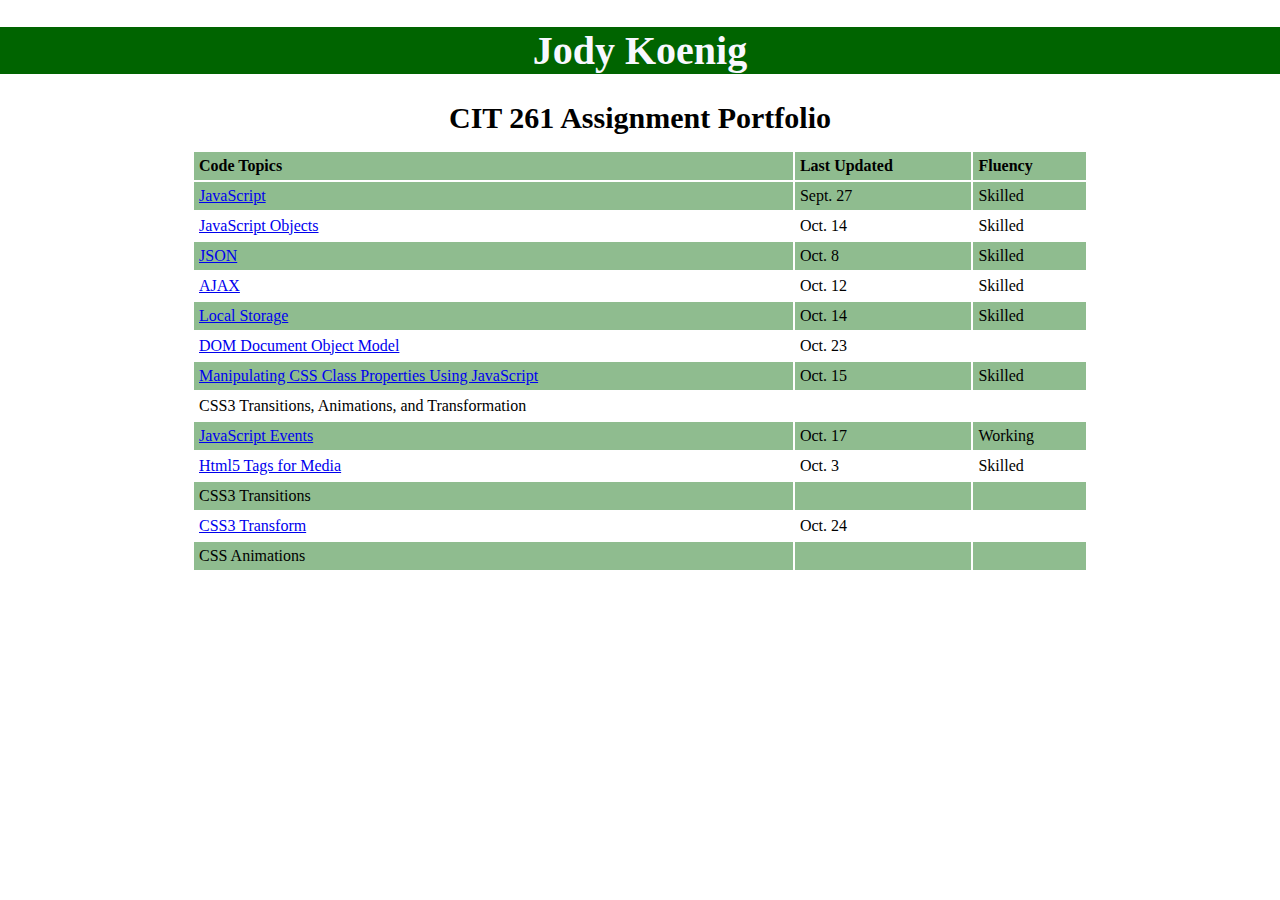
==== index.html @ 2ce6a7f2 "finishing touches" ====
<!doctype html>
<html lang="en-US">
    <head>
        <meta charset="utf-8">
        <meta name="viewport" content="width=device-width, initial-scale=1">
        <link rel="stylesheet" href="css/main.css">
        <title>CIT 261 Assignment Portal</title>
    </head>
    <body>
    <h1>Jody Koenig</h1>
    <main>
       <table>
           <caption>CIT 261 Assignment Portfolio</caption>
           <thead>
               <tr>
                   <th>Code Topics</th>
                   <th>Last Updated</th>
                   <th>Fluency</th>
               </tr>
           </thead>
            <tbody>
                <tr>
                   <td><a href="https://koenig6.github.io/CIT261/javaScript.html">JavaScript</a></td>
                   <td>Sept. 27</td>
                   <td>Skilled</td>
                </tr>
                <tr>
                    <td><a href="https://koenig6.github.io/CIT261/ajax.html">JavaScript Objects</a></td>
                    <td>Oct. 14</td>
                    <td>Skilled</td>
                </tr>
                <tr>
                   <td><a href="https://koenig6.github.io/CIT261/json.html">JSON</a></td>
                   <td>Oct. 8</td>
                   <td>Skilled</td>
                </tr>
                <tr>
                    <td><a href="https://koenig6.github.io/CIT261/ajax.html">AJAX</a></td>
                    <td>Oct. 12</td>
                   <td>Skilled</td>
                </tr>
                 <tr>
                   <td><a href="https://koenig6.github.io/CIT261/ajax.html">Local Storage</a></td>
                   <td>Oct. 14</td>
                   <td>Skilled</td>
                </tr>
                 <tr>
                   <td><a href="https://koenig6.github.io/CIT261/dom.html">DOM Document Object Model</a></td>
                   <td>Oct. 23</td>
                   <td></td>
                </tr>
                 <tr>
                     <td><a href="https://koenig6.github.io/CIT261/manip.html">Manipulating CSS Class Properties Using JavaScript</a></td>
                   <td>Oct. 15</td>
                   <td>Skilled</td>
                </tr>
                 <tr>
                   <td>CSS3 Transitions, Animations, and Transformation</td>
                   <td></td>
                   <td></td>
                </tr>
                 <tr>
                   <td><a href="https://koenig6.github.io/CIT261/events.html">JavaScript Events</a></td>
                   <td>Oct. 17</td>
                   <td>Working</td>
                </tr>
                 <tr>
                   <td><a href="https://koenig6.github.io/CIT261/htmlTagsMedia.html">Html5 Tags for Media</a></td>
                   <td>Oct. 3</td>
                    <td>Skilled</td>
                </tr>
                 <tr>
                   <td>CSS3 Transitions</td>
                   <td></td>
                   <td></td>
                </tr>
                 <tr>
                   <td><a href="https://koenig6.github.io/CIT261/transform.html">CSS3 Transform</a></td>
                   <td>Oct. 24</td>
                   <td></td>
                </tr>
                 <tr>
                   <td>CSS Animations</td>
                   <td></td>
                   <td></td>
                </tr>

           </tbody>
        </table>
    </main>
    </body>

</html>
---- css/main.css ----
/*CIT 261 - CSS Template*/

header, nav, main, body{
    max-width: 1400px;
    margin: auto; /*centers on page*/
}

nav{
    margin: 0 auto;
    width: 300px;
    clear: both;
    padding-top: 50px;
    }

nav ul {
    margin: 0 auto;
    padding: 0;
    overflow: hidden;
}

nav li{
    display: inline; /*makes words horizontal since default is verticle*/
    float: left; /*gets the blocks to float next to each other*/
    background-color: #3AAFA9;
    color: #FEFFFF;
}
nav ul li {
    display: block;
    text-align: center; /*centers text to middle of li element*/
}
nav ul li a {
    display: block;/*makes whole link a box to click not just the word*/
    padding: 10px 10px;
    width: 128px;  /* makes link boxes larger to that they are centered*/
    font-size: 85%;
    text-decoration: none; /*removes line under link*/
}
nav ul li a:hover {
    background-color: #FEFFFF; /*when mouse is on nav link it will be this color*/
    color: #17252A;
}
nav ul li.active a {
    background-color: #17252A; /*makes current page link blue*/
    color: #FEFFFF;
}

#media{
    background-size: cover;/*scale the img to be as large as possible*/
    background-position: center;
    background-image: url("/CIT261/img/zoo2.jpg");
    background-attachment: fixed;
}


#canvas{ /*falling hearts centered*/
    padding-left: 0;
    padding-right: 0;
    margin-left: auto;
    margin-right: auto;
    display: block;
    width: 800px;
}

#joke{
    padding-left: 0;
    padding-right: 0;
    margin-left: auto;
    margin-right: auto;
    display: block;
    text-align: center;

}

#jokeBtn{
    padding-left: 0;
    padding-right: 0;
    margin-left: auto;
    margin-right: auto;
    display: block;
    width: 80px;

}

audio{
    width: 200px;
}

#horse{
    position: relative;
    left: 160px;
}

#parrot{
    position: relative;
    left: 475px;
    top: 370px
}

#pig{
    position: relative;
    left: 700px;
    top: 220px;
}

#llama{
    position: relative;
    left: 890px;
}

#myCanvas{
    position: relative;
    top: 500px;
    right: 250px;
}
h1 {
    font-size: 40px;
    text-align: center;
    background-color: darkgreen;
    color: ghostwhite;
}

table {
    width: 70%;
    margin: auto;
}

caption {
    padding-bottom: 15px;
    font-size: 30px;
    font-weight: bold;
}

thead {
    border: 5px solid black;
}

th,tr,td {
    text-align: left;
    padding: 5px
}

tr:nth-child(odd){
  background-color: darkseagreen;
}
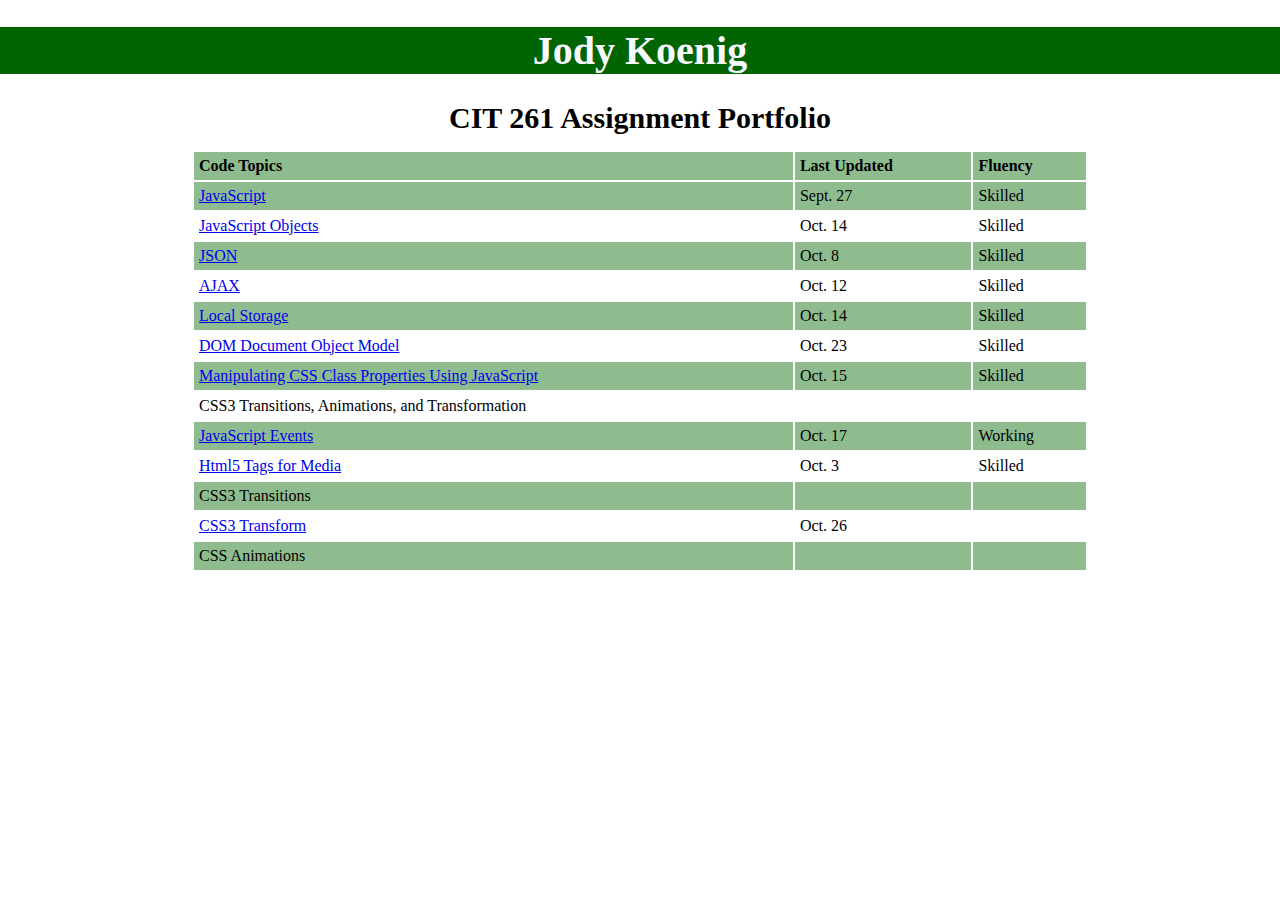
==== commit 685befea: "adjustments" ====
--- a/index.html
+++ b/index.html
@@ -47,7 +47,7 @@
                  <tr>
                    <td><a href="https://koenig6.github.io/CIT261/dom.html">DOM Document Object Model</a></td>
                    <td>Oct. 23</td>
-                   <td></td>
+                   <td>Skilled</td>
                 </tr>
                  <tr>
                      <td><a href="https://koenig6.github.io/CIT261/manip.html">Manipulating CSS Class Properties Using JavaScript</a></td>
@@ -76,7 +76,7 @@
                 </tr>
                  <tr>
                    <td><a href="https://koenig6.github.io/CIT261/transform.html">CSS3 Transform</a></td>
-                   <td>Oct. 24</td>
+                   <td>Oct. 26</td>
                    <td></td>
                 </tr>
                  <tr>
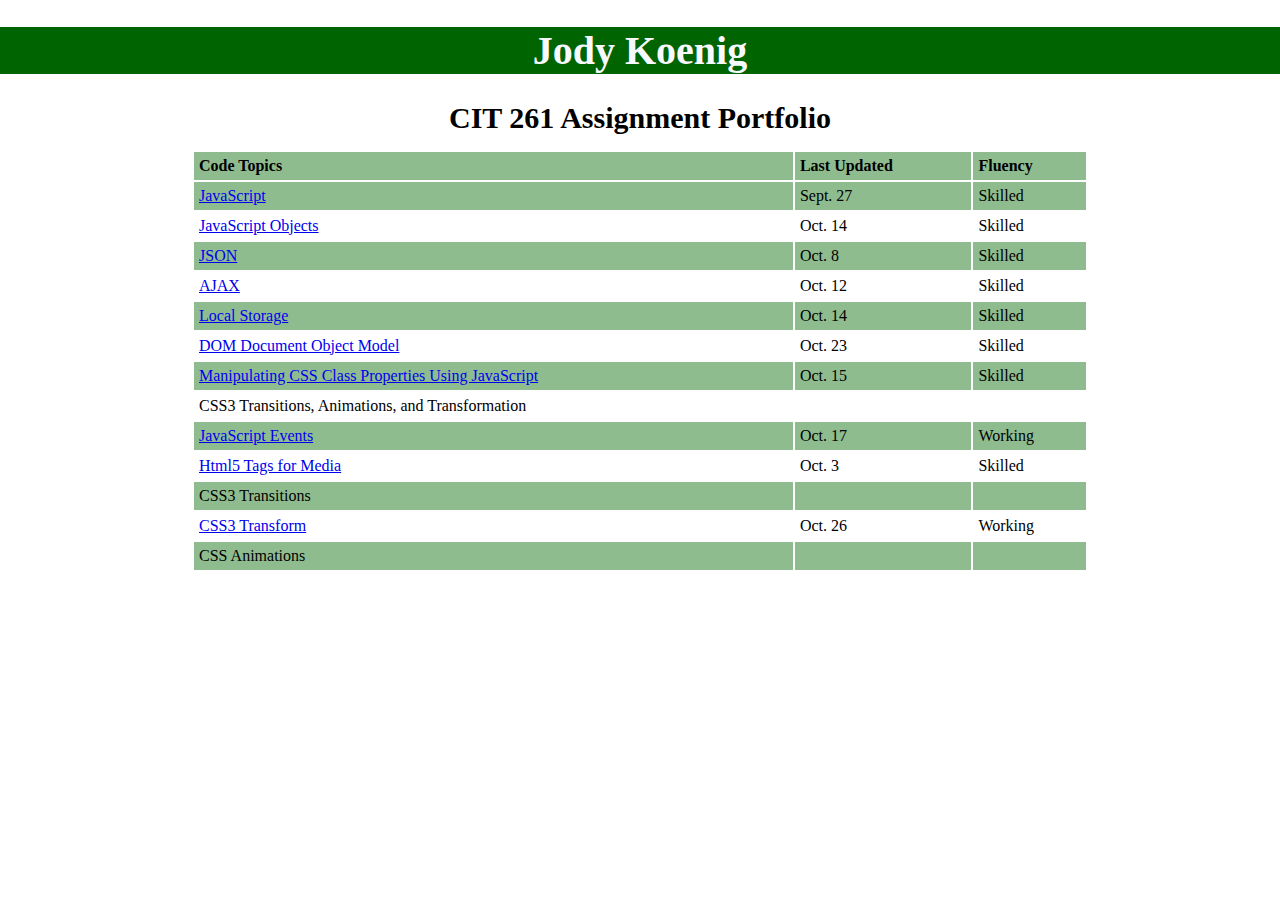
==== commit a33c9cd3: "adding index notes" ====
--- a/index.html
+++ b/index.html
@@ -77,7 +77,7 @@
                  <tr>
                    <td><a href="https://koenig6.github.io/CIT261/transform.html">CSS3 Transform</a></td>
                    <td>Oct. 26</td>
-                   <td></td>
+                   <td>Working</td>
                 </tr>
                  <tr>
                    <td>CSS Animations</td>
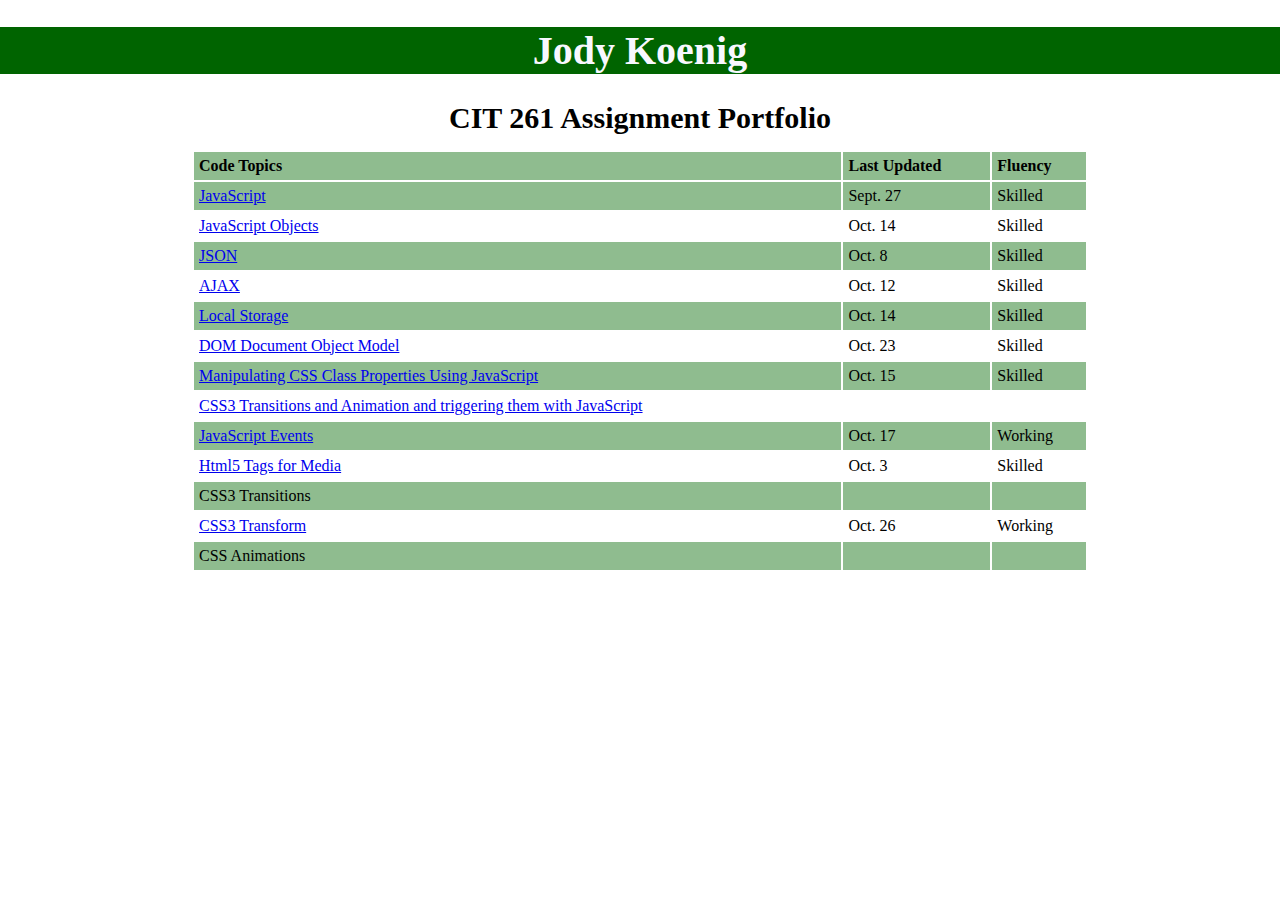
==== commit 2b1480f2: "fixes" ====
--- a/index.html
+++ b/index.html
@@ -55,7 +55,7 @@
                    <td>Skilled</td>
                 </tr>
                  <tr>
-                   <td>CSS3 Transitions, Animations, and Transformation</td>
+                   <td><a href="https://koenig6.github.io/CIT261/animation.html">CSS3 Transitions and Animation and triggering them with JavaScript</a></td>
                    <td></td>
                    <td></td>
                 </tr>
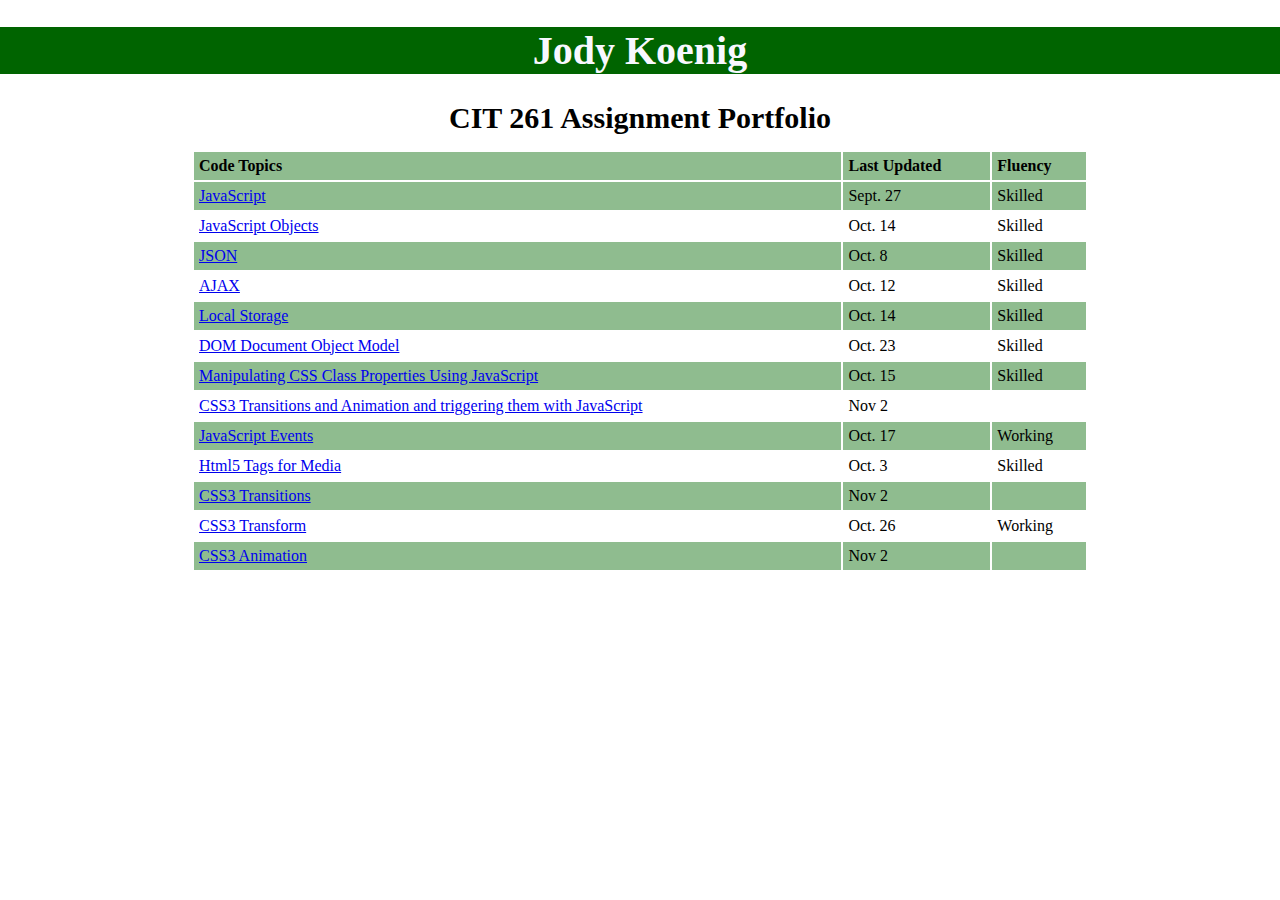
==== commit 0c217bd9: "update index" ====
--- a/index.html
+++ b/index.html
@@ -56,7 +56,7 @@
                 </tr>
                  <tr>
                    <td><a href="https://koenig6.github.io/CIT261/animation.html">CSS3 Transitions and Animation and triggering them with JavaScript</a></td>
-                   <td></td>
+                   <td>Nov 2</td>
                    <td></td>
                 </tr>
                  <tr>
@@ -70,8 +70,8 @@
                     <td>Skilled</td>
                 </tr>
                  <tr>
-                   <td>CSS3 Transitions</td>
-                   <td></td>
+                   <td><a href="https://koenig6.github.io/CIT261/cssWithout.html">CSS3 Transitions</a></td>
+                   <td>Nov 2</td>
                    <td></td>
                 </tr>
                  <tr>
@@ -80,8 +80,8 @@
                    <td>Working</td>
                 </tr>
                  <tr>
-                   <td>CSS Animations</td>
-                   <td></td>
+                   <td><a href="https://koenig6.github.io/CIT261/transform.html">CSS3 Animation</a></td>
+                   <td>Nov 2</td>
                    <td></td>
                 </tr>
 
--- a/css/main.css
+++ b/css/main.css
@@ -52,7 +52,7 @@
 }
 
 
-#canvas{ /*falling hearts centered*/
+#canvas{ /*falling faces centered*/
     padding-left: 0;
     padding-right: 0;
     margin-left: auto;
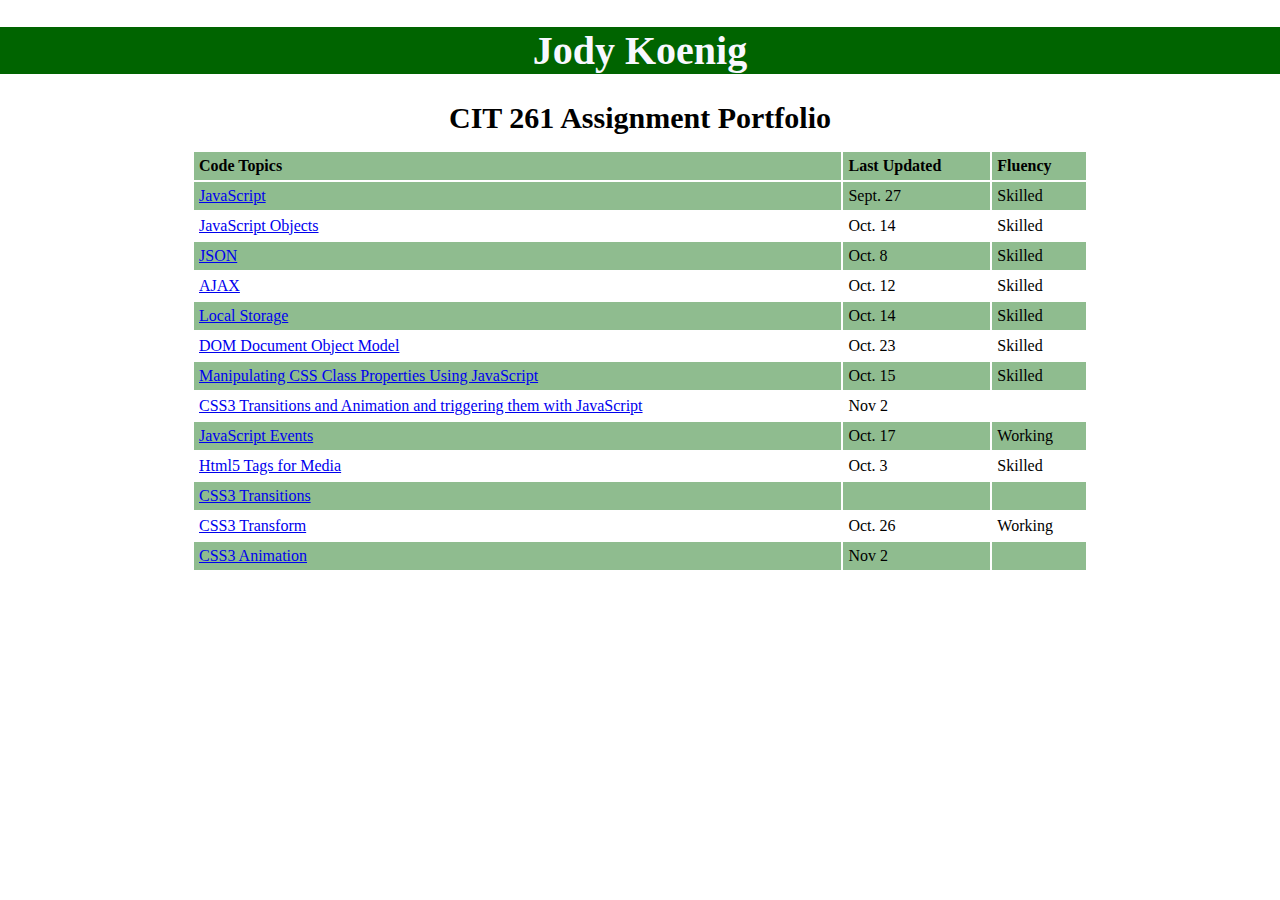
==== commit 9e18be84: "fix" ====
--- a/index.html
+++ b/index.html
@@ -71,7 +71,7 @@
                 </tr>
                  <tr>
                    <td><a href="https://koenig6.github.io/CIT261/cssWithout.html">CSS3 Transitions</a></td>
-                   <td>Nov 2</td>
+                   <td></td>
                    <td></td>
                 </tr>
                  <tr>
@@ -80,7 +80,7 @@
                    <td>Working</td>
                 </tr>
                  <tr>
-                   <td><a href="https://koenig6.github.io/CIT261/transform.html">CSS3 Animation</a></td>
+                   <td><a href="https://koenig6.github.io/CIT261/cssWithout.html">CSS3 Animation</a></td>
                    <td>Nov 2</td>
                    <td></td>
                 </tr>
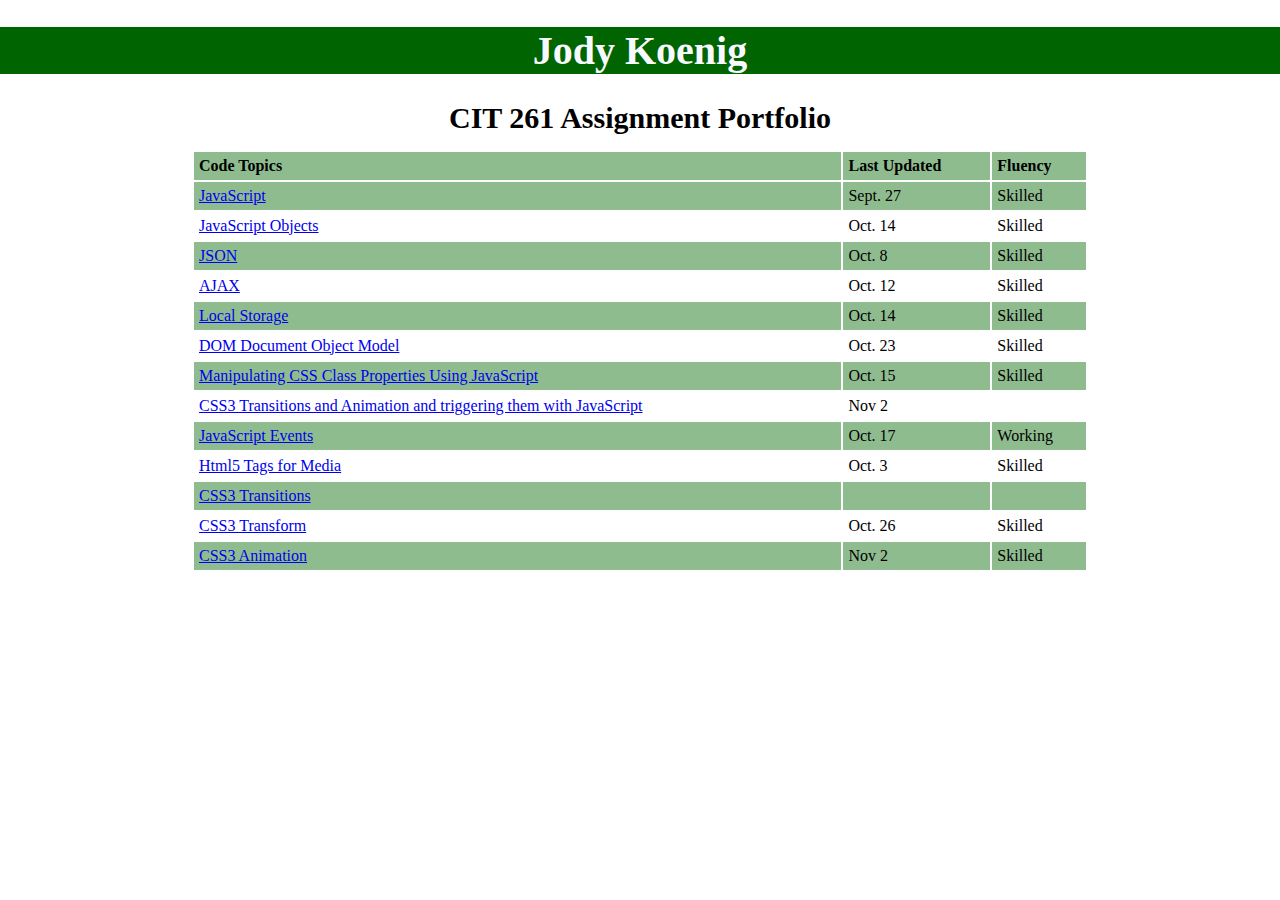
==== commit 44b766b0: "updating index" ====
--- a/index.html
+++ b/index.html
@@ -77,12 +77,12 @@
                  <tr>
                    <td><a href="https://koenig6.github.io/CIT261/transform.html">CSS3 Transform</a></td>
                    <td>Oct. 26</td>
-                   <td>Working</td>
+                   <td>Skilled</td>
                 </tr>
                  <tr>
                    <td><a href="https://koenig6.github.io/CIT261/cssWithout.html">CSS3 Animation</a></td>
                    <td>Nov 2</td>
-                   <td></td>
+                   <td>Skilled</td>
                 </tr>
 
            </tbody>
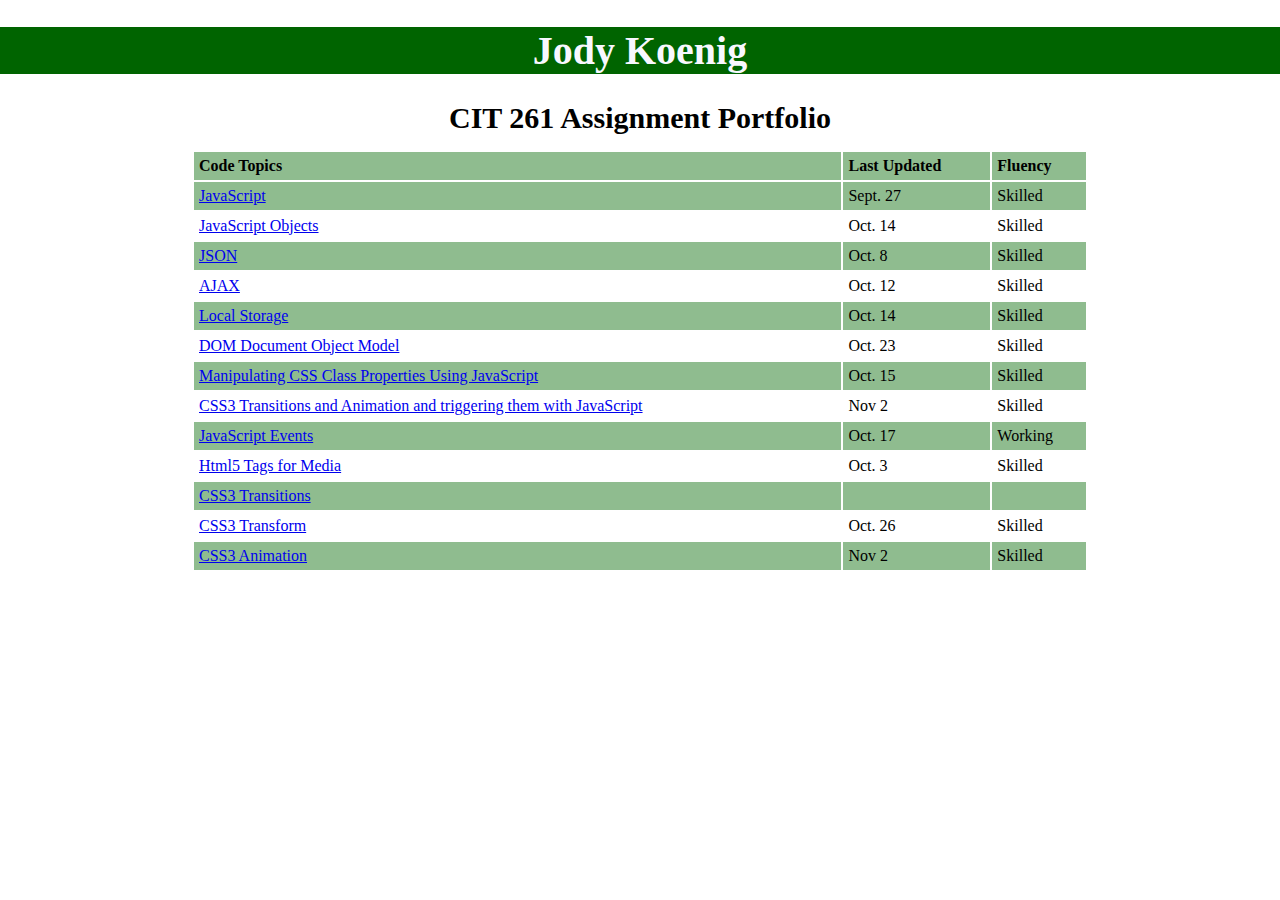
==== commit b1f0e9d6: "updating index" ====
--- a/index.html
+++ b/index.html
@@ -57,7 +57,7 @@
                  <tr>
                    <td><a href="https://koenig6.github.io/CIT261/animation.html">CSS3 Transitions and Animation and triggering them with JavaScript</a></td>
                    <td>Nov 2</td>
-                   <td></td>
+                   <td>Skilled</td>
                 </tr>
                  <tr>
                    <td><a href="https://koenig6.github.io/CIT261/events.html">JavaScript Events</a></td>
